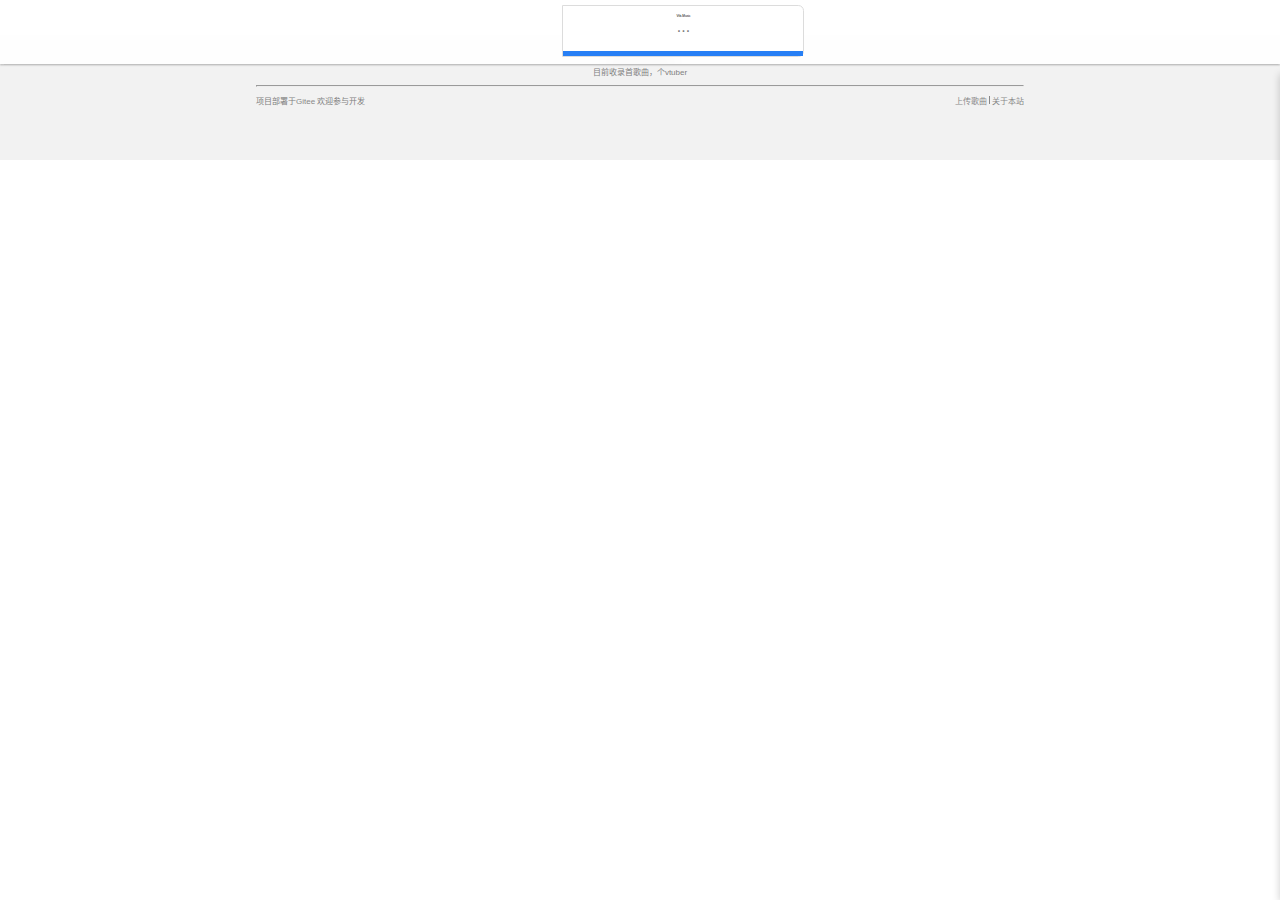
==== index.html @ 7e130b6c "fix bug" ====
<!doctype html>
<html lang="zh-cn">
	<head>
	<!-- Required meta tags -->
	<meta charset="utf-8">
	<meta name="viewport" content="width=device-width, initial-scale=1, shrink-to-fit=no">
	<meta http-equiv="cache-control" content="no-cache" />
	<meta http-equiv="Pragma" content="no-cache" />
	<meta http-equiv="expires" content="0" />
	<link rel="shortcut icon" href="favicon.ico" type="image/x-icon">
    <link rel="icon" href="favicon.ico" type="image/x-icon">
	<link rel="stylesheet" href="main.css">
	<script type="text/javascript">
		function check_mobile(){
			if('ontouchstart' in window) return true;
			else return false
		}
		if(check_mobile()){
			let href = './index-mobile.html';
			if(window.location.href.indexOf('?') != -1)
				href += substring(window.location.href.indexOf('?'));
			window.location.href = href;
		}
	</script>
    <title>Vtb-Music</title>
	</head>
	<body>
		<audio id="player">
  			<source type="audio/mpeg">
			抱歉，请升级您的浏览器
		</audio>
		<div id="nav" class="nav-player">
			<div style="width: 30%; height: 100%; display: inline-block;text-align: center;">
				<div class="nav-btns">
					<a class="nav-btn nav-btn-play-random" id="btn-nav-random"></a>
					<a class="nav-btn nav-btn-pre" id="btn-nav-pre"></a>
					<a class="nav-btn nav-btn-play" id="btn-nav-play"></a>
					<a class="nav-btn nav-btn-nxt" id="btn-nav-nxt"></a>
					<a class="nav-btn nav-btn-play-repeat" id="btn-nav-repeat"></a>
					
				</div>
			</div>
			<div style="width: 40%; height: 100%; display: inline-block; text-align: center">
				<div class="nav-music-card">
					<div class="nav-music-head">
						<div class="nav-music-card-img" id="nav-music-card-img"></div>
					</div>
					<div class="nav-music-card-body" id="nav-music-card-body">
						<div class="nav-text">
							<div class="nav-music-card-title" id="nav-music-card-title">Vtb-Music</div>
							<div class="nav-music-card-subtitle" id="nav-music-card-subtitle">...</div>
						</div>
						<div class="nav-play-bar-bg" id="nav-play-bar-bg"></div>
						<div class="nav-play-bar" id="bar-nav-play"></div>
						<span class="nav-play-time" id="nav-play-time">...</span>
					</div>
				</div>
			</div>
			<div style="height: 100%;display: inline-block;text-align: right;float: right; margin-right: 1rem">
				<div class="nav-btns">
					<a class="nav-btn nav-btn-list btn-scale" id="btn-nav-list"></a>
				</div>
			</div>
			<div>
			</div>
		</div>
		<div class="playlist" id="playlist" data-ui-on="false">
			<div class="playlist-title">
				<span>播放列表</span>
				<span class="playlist-clear" id="btn-playlist-clear">清空</span>
			</div>
			<div class="playlist-list" id="playlist-list">
			</div>
		</div>
		<div id="app-index" style="display: none;">
			<div class="block" id="app-gallery" style="margin-top: 5rem;">
				<div>
					<div class="headline">浏览</div>
					<div class="left-link" id="index-btn-show-all-songs">所有歌曲</div>
				</div>
				<div class="hr"></div>
				<div class="music-cards-list" id="index-music-cards-list">
				</div>
			</div>
			<div class="block" id="app-figures">
				<div>
					<div class="headline">人物</div>
					<div class="left-link" id="index-btn-show-all-figures">所有人物</div>
				</div>
				<div class="hr"></div>
				<div class="figures-list" id="index-figures-list">
				</div>
			</div>
			<div class="block" id="app-alums">
				<div class="headline">歌单</div>
				<div class="hr"></div>
				<div class="album-cards-list" id="index-alums-list">
					
				</div>
			</div>
		</div>
		<div id="app-bigplayer" class="app-bigplayer" style="display: none;">
			<div class="bigplayer-bg" style="background: url(./source/img/%E5%A4%8F%E8%89%B2%E7%A5%AD.jpg);">
			</div>
			<div class="bigplayer-lyric">
				<div style="position: relative;height: 100%;width: 100%">
					<div class="bigplayer-bar">
						<span class="bigplayer-btns">
							<a href="javascript:void(0);" id="bigplayer-btn-share">分享</a>
							<a href="" id="bigplayer-btn-download">下载</a>
						</span>
					</div>
					<div class="bigplayer-lyric-p" id="bigplayer-lyric-p">
					</div>
				</div>
			</div>
		</div>
		<div id="app-vocal" style="display: none;">
			<div class="vocal-body block">
				<div class="song-list-btn-back" btn-role="back">
					 <div class="btn-back"></div>
				</div>
				<div>
					<div class="vocal-img" style="background: url(./source/img/figure/夏色祭.png)" id="vocal-img"></div>
					<div class="vocal-info">
						<div class="vocal-info-text">
							<div class="vocal-name" id="vocal-name">夏色祭</div>
							<div class="vocal-name-jp" id="vocal-name-jp">夏色 まつり</div>
							<div class="vocal-links" id="vocal-links">
							</div>
							<div class="vocal-btn" id="vocal-btn-playlist-add-all" onclick="ui.song_list_add_all_songs('#app-vocal')">全部添加到列表</div>
							<div class="vocal-btn" id="vocal-btn-play-all" onclick="ui.song_list_play_all_songs('#app-vocal')">播放全部</div>
						</div>
						<div class="song-list" id="vocal-song-list">
						</div>
					</div>
				</div>
			</div>
		</div>
		<div id="app-album" style="display: none;">
			<div class="vocal-body block">
				<div class="song-list-btn-back" btn-role="back">
					 <div class="btn-back"></div>
				</div>
				<div>
					<div class="vocal-img" style="background: url(./source/img/figure/夏色祭.png)" id="album-img"></div>
					<div class="vocal-info">
						<div class="vocal-info-text">
							<div class="vocal-name" id="album-name">夏色祭</div>
							<div class="vocal-name-jp" id="album-name-jp">夏色 まつり</div>
							<div class="vocal-btn" id="album-btn-playlist-add-all" onclick="ui.song_list_add_all_songs('#app-album')">全部添加到列表</div>
							<div class="vocal-btn" id="album-btn-play-all" onclick="ui.song_list_play_all_songs('#app-album')">播放全部</div>
						</div>
						<div class="song-list" id="album-song-list">
						</div>
					</div>
				</div>
			</div>
		</div>
		<div id="app-all-songs" style="display: none">
			<div class="all-songs-body block">
				<div style="padding-bottom: 2rem;">
					<div>
						<div class="all-song-list-btn-back" btn-role="back">
							<div class="btn-back"></div>
						</div>
						<div class="all-song-list-title">所有歌曲</div>
					</div>
					<div>
						<div class="vocal-btn" id="album-btn-playlist-add-all" onclick="ui.song_list_add_all_songs('#all-songs-music-cards-list')">全部添加到列表</div>
						<div class="vocal-btn" id="album-btn-play-all" onclick="ui.song_list_play_all_songs('#all-songs-music-cards-list')">播放全部</div>
					</div>
				</div>
				<div class="song-list" id="all-songs-music-cards-list">
					
				</div>
			</div>
		</div>
		<div id="app-all-figures" style="display: none">
			<div class="all-songs-body block">
				<div style="margin-bottom: 1rem;">
					<div class="all-song-list-btn-back" btn-role="back">
						<div class="btn-back"></div>
					</div>
					<div class="all-song-list-title">所有人物</div>
				</div>
				<div id="all-figures-body">
				</div>
			</div>
		</div>
		<footer id="footer" class="footer">
			<div>
				<div>
				</div>
			</div>
			<div class="footer-block">
				<div style="padding-top: 1rem;">Vtb-Music</div>
				<div style="font-size: 0.5rem;">目前收录<span id="footer-song-cnt"></span>首歌曲，<span id="footer-figure-cnt"></span>个vtuber</div>
				<hr>
				<div class="footer-text-block">
					<span>项目部署于<a href="https://gitee.com/santiego/vtb-music" target="_blank">Gitee</a> 欢迎参与开发 </span>
					<span style="float: right">
						<a href="https://gitee.com/santiego/vtb-music/tree/master#%E4%B8%8A%E4%BC%A0%E6%AD%8C%E6%9B%B2" target="_blank">上传歌曲</a>
						<span class="divider"></span>
						<a href="https://gitee.com/santiego/vtb-music/tree/master#vtb-music" target="_blank">关于本站</a>
					</span>
				</div>
			</div>
		</footer>
    <script src="https://cdn.staticfile.org/jquery/1.10.2/jquery.min.js"></script>
	
	<script src="data.js"></script>	
	<script src="app.js"></script>
	<script src="ui.js"></script>
	
	<!-- Data -->
	<script src="./source/data/songs.js"></script>
	<script src="./source/data/figures.js"></script>
	<script src="./source/data/albums.js"></script>
		
	<!-- Plug -->
	<script src="./plug/js-cookie.js"></script>
	<script src="./plug/clipboard.min.js"></script>
	
	</body>
</html>
---- main.css ----
.nav-player{
	height: 4rem;
	width: 100%;
	position: fixed;
	z-index: 3;
	top: 0;
	background-color: rgba(256,256,2561,0.9);
	-webkit-backdrop-filter: blur(0.5rem);
	backdrop-filter: blur(0.5rem);
	/*border-bottom: 0.1rem gainsboro solid;*/
	box-shadow: 0rem 0.1rem 0.1rem 0rem rgba(0,0,0,0.2);
}
.nav-btn{
	width: 1.5rem;
	height: 1.5rem;
	margin: 1rem 0.5rem;
	display: inline-block;
	background-size: cover!important;
}
.nav-btn:hover{
	transform: scale(1.1,1.1);
	transition: all 0.3s ease-out;
}
.nav-btn-pause{
	background: url(./source/icon/icon-pause-nav.png)
}
.nav-btn-pause:hover{
	background: url(./source/icon/icon-pause-nav-hover.png)
}
.nav-btn-play{
	background: url(./source/icon/icon-play-nav.png);
}
.nav-btn-play:hover{
	background: url(./source/icon/icon-play-nav-hover.png);
}
.nav-btn-nxt{
	background: url(./source/icon/icon-nxt-nav.png)
}
.nav-btn-pre{
	background: url(./source/icon/icon-pre-nav.png)
}
.nav-btn-play-repeat{
	background: url(./source/icon/icon-play-repeat.png)
}
.nav-btn-play-repeat-on{
	background: url(./source/icon/icon-play-repeat-on.png)
}
.nav-btn-play-random{
	background: url(./source/icon/icon-play-random.png)
}
.nav-btn-play-random-on{
	background: url(./source/icon/icon-play-random-on.png)
}
.nav-music-card{
	display: inline-block;
}
.nav-btns{
	display: inline-block;
	margin-left: 1rem;
}
.nav-btn-list{
	background: url(./source/icon/icon-list-nav.png);
}
.nav-music-head{
	display: inline-block;
	position: relative;
}
.nav-music-card-img{
	display: inline-block;
	width: 5.1rem;
	height: 3.2rem;
	border-radius: 0.35rem;
	border-bottom-right-radius: 0rem;
	border-top-right-radius: 0rem;
	border: none;
	background-size: cover!important;
}
.nav-music-card-img:hover{
	opacity: 0.7;
	transition: all 0.1s ease-out;
}
.nav-music-card-body{
	display: inline-block;
	vertical-align: top;
	margin-left: -0.5rem;
	width: 15rem;
	height: 2.65rem;
	background: white;
	border-radius: 0.35rem;
	border-bottom-left-radius: 0rem;
	border-top-left-radius: 0rem;
	padding-top: 0.5rem;
	border: 0.05rem gainsboro solid;
	text-align: center;
	position: relative;
}
.nav-music-card-title{
	font-size: 0.2rem;
	cursor: default;
}
.nav-music-card-title:hover{
    color: rgb(15,127,254);
}
.nav-music-card-subtitle a{
	font-size: 0.1rem;
	color: gray;
	cursor: default;
	margin-left: 0.2rem;
	text-decoration: none;
}
.nav-music-card-subtitle a:hover{
	color: rgb(15,127,254);
}
.nav-music-card-subtitle{
	color: gray;
	text-overflow: ellipsis;
	overflow: hidden;
	white-space: nowrap;
	padding-left: 1.5rem;
	padding-right: 1.5rem;
}
.nav-play-bar{
	display: block;
	height: 0.3rem;
	width: 100%;
	position: absolute;
	top: 90%;
	background-color: rgb(39,127,245);
	transition: all 0.2s ease-out;
}
.nav-play-bar-bg{
	display: block;
	height: 0.2rem;
	width: 100%;
	background-color: gainsboro;
	position: absolute;
	top:93%;
	transition: all 0.2s ease-out;
}
.nav-play-time{
	display: none;
	font-size: 0.1rem;
	color: gray;
	position: absolute;
	left: 88%;
	top: 62%;
	cursor: default;
}
.nav-music-card-body:hover .nav-play-time{
	display: block;
}
.playlist{
	position: fixed;
	height: 92%;
	width: 25%;
	top: 8%;
	left: 100%;
	overflow-y: auto;
	z-index: 3;
	/*background: white;*/
	background-color: rgba(256,256,256,0.9);
    -webkit-backdrop-filter: blur(0.5rem);
    backdrop-filter: blur(0.5rem);
	box-shadow: 0rem 0.1rem 0.5rem 0rem rgba(0,0,0,0.2);
	transition: left 0.2s ease-out;
}
.playlist-title{
	margin: 1rem;
}
.playlist-list{
	margin-left: 0.5rem;
	margin-right: 0.5rem;
}
.playlist-song{
	margin-bottom: 0.5rem;
	padding: 0.5rem;
	border-bottom: 0.05rem gainsboro solid;
}
.playlist-song:hover{
	transform: scale(1.025,1.025);
	transition: all 0.1s ease-out;
}
.playlist-song:hover .playlist-btn-remove{
	display: inline-block;
}
.playlist-song-name{
	display: inline-block;
	font-size: 0.8rem;
	text-overflow: ellipsis;
	overflow: hidden;
	white-space: nowrap;
	cursor: default;
}
.playlist-song-name:hover{
	color: rgb(15,127,254);
}
.playlist-song a{
	vertical-align: top;
	display: inline-block;
	font-size: 0.8rem;
	color: gray;
	cursor: default;
	text-decoration: none;
	margin-right: 0.5rem;
}
.playlist-song a:hover{
	color: rgb(15,127,254);
}
.btn-playlist{
	height: 1rem;
	width: 1rem;
	margin-left: 0.5rem;
	display: inline-block;
	background-size: cover!important;
}
.btn-playlist:hover{
	transform: scale(1.1,1.1);
	transition: all 0.3s ease-out;
}
.playlist-btn-remove{
	display: none;
	float: right;
	font-size: 0.5rem;
	color: gray;
	cursor: default;
}
.playlist-btn-remove:hover{
	color: rgb(15,127,254);
}
.playlist-clear{
	float: right;
	font-size: 0.8rem;
	color: gray;
	cursor: default;
}
.playlist-clear:hover{
	color: orangered;
}
.app-bigplayer{
	z-index: 1;
	display: block;
	margin-top: 4rem;
	width: 100%;
	height: 45rem;
	position: relative;
}
.bigplayer-bg{
	background-size: cover!important;
	background: white;
	width: 100%;
	height: 100%;
	filter: blur(1rem);
	transition: all 0.5s ease-out;
}
.bigplayer-lyric{
	text-align: center;
	position: absolute;
	color: white;
	top: 10%;
	left: 10%;
	height: 80%;
	width: 80%;
	background-color: rgba(0,0,0,0.2);
	-webkit-backdrop-filter: blur(0.5rem);
	backdrop-filter: blur(0.5rem);
	box-shadow: 0rem 0.5rem 0.5rem 0rem rgba(0,0,0,0.2);
}
.bigplayer-lyric-p{
	position: absolute;
	overflow: auto;
	top:5%;
	width: 100%;
	height: 95%;
}
.bigplayer-lyric-p p{
	height: 100%;
	word-wrap: break-word;
	white-space: pre-wrap;
	white-space: -moz-pre-wrap;
	line-height: 2rem;
}
.lyric-text-on{
	color: #c9e7ff;
	font-weight: bold;
}
.btn-close{
	background: url("./source/icon/icon-close.png");
	background-size: cover;
}
.bigplayer-btn-close{
	width: 1.2rem;
	height: 1.2rem;
	display: inline-block;
	vertical-align: top;
	margin-right: 0.5rem;
}
.bigplayer-bar{
	z-index: 1;
	position: absolute;
	top: 1%;
	right: 1%;
	width: 100%;
	height: 5%;
	display: block;
}
.bigplayer-bar a{
	text-decoration: none;
	color: white;
	font-size: 0.9rem;
	cursor: default;
}
.bigplayer-bar a:hover{
	color: rgb(15,127,254);
}
.bigplayer-bar:hover .bigplayer-btns{
	display: inline-block;
}
.bigplayer-btns{
	display: none;
	float: right;
}
.btn-sm{
	width: 2rem;
	height: 2rem;
	position: absolute;
	border: none;
	background-size: cover!important;
	display: none;
}
.btn-sm:hover{
	transform: scale(1.1,1.1);
	transition: all 0.2s ease-out;
}
.btn-sm-pause{
	top: 75%;
	left: 0.5rem;
	background: url(./source/icon/icon-pause.png);
}
.btn-sm-pause:hover{
	background: url(./source/icon/icon-pause-hover.png);
}
.btn-sm-play{
	top: 75%;
	left: 0.5rem;
	background: url(./source/icon/icon-play.png);
}
.btn-sm-play:hover{
	background: url(./source/icon/icon-play-hover.png);
}
.btn-sm-add{
	top: 75%;
	left: 70%;
	background: url(./source/icon/icon-add.png);
}
.btn-sm-add:hover{
	background: url(./source/icon/icon-add-hover.png);
}
.btn-sm-more{
	top: 75%;
	left: 85%;
	background: url(./source/icon/icon-more.png);
}
.btn-sm-more:hover{
	background: url(./source/icon/icon-more-hover.png);
}

#app-index{
	padding-left: 6rem;
	padding-right: 6rem;
}

.music-cards-list{
	overflow: hidden;
	height: 29rem;
}
.music-card{
	margin: 10px;
	display: inline-block;
}
.music-card-title{
	font-size: 1rem;
	cursor: default;
	color: black;
	text-decoration: none;
	margin-right: 0.5rem;
}
.music-card-title:hover{
	color: rgb(15,127,254);
}
.music-card-subtitle{
	font-size: 0.5rem;
	color: gray;
}
.music-card-body{
	margin-top: 0.5rem;
	position: relative;
}
.music-card-body:hover .btn-sm{
	display: inline-block;
}
.music-card-img{
	width: 16rem;
	height: 10rem;
	border-radius: 0.25rem;
	border: none;
	background-size: cover!important;
	box-shadow: 0rem 0.5rem 1rem 0rem rgba(0,0,0,0.2);
}
.music-card-body span.cover{
	width: 100%;
	height: 0%;
	position: absolute;
	background: gray;
	opacity: 0.3;
	top:0%;
	border-radius: 0.25rem;
	
}
.music-card-body:hover span.cover{
	height: 100%;
}

.album-cards-list{
	overflow:auto;
	height: 15rem;
}
.album-card{
	margin: 10px;
	display: inline-block;
}
.album-card-title{
	font-size: 1rem;
}
.album-card-subtitle{
	font-size: 0.5rem;
	color: gray;
}
.album-card-body{
	margin-top: 0.5rem;
	position: relative;
}
.album-card-body:hover .btn-sm{
	display: inline-block;
}
.album-card-img{
	width: 16rem;
	height: 10rem;
	border-radius: 0.25rem;
	border: none;
	background-size: cover!important;
	box-shadow: 0rem 0.5rem 1rem 0rem rgba(0,0,0,0.2);
}
.album-card-body span.cover{
	width: 100%;
	height: 0%;
	position: absolute;
	background: gray;
	opacity: 0.3;
	top:0%;
	border-radius: 0.25rem;
	
}
.album-card-body:hover span.cover{
	height: 100%;
}

.figures-list{
	height: 11rem;
	overflow-x: auto;
	white-space: nowrap;
}
.figure-card{
	margin-top: 1.2rem;
	margin-left: 0.5rem;
	margin-right: 0.5rem;
	margin-bottom: 0.5rem;
	display: inline-block;
	text-align: center;
}
.figure-img{
	width: 8rem;
	height: 8rem;
	border-radius: 100%;
	border: none;
	background-size: cover!important;
	box-shadow: 0rem 0.2rem 0.3rem 0rem rgba(0,0,0,0.2);
}
.figure-img:hover{
	transform: scale(1.1,1.1);
	transition: all 0.2s ease-out;
}
.figure-text{
	display: inline-block;
	vertical-align: top;
	margin-left: 1rem;
}
.figure-name{
	margin-top: 60%;
	font-weight: bold;
}
.figure-jpname{
	font-size: 0.8em;
	color: gray;
}
.vocal-body{
	height: 100%;
	padding: 6rem;
}
.vocal-img{
	display: inline-block;
	height: 15rem;
	width:15rem;
	background-size: cover!important;
	border-radius: 0.35rem;
	box-shadow: 0rem 0.5rem 0.5rem 0rem rgba(0,0,0,0.2);
	margin-bottom: 3rem;
}
.vocal-links{
	margin-top: 0.5rem;
}
.vocal-links a{
	font-size: 0.8rem;
    color: gray;
    cursor: default;
    margin-right: 0.2rem;
    text-decoration: none;
}
.vocal-links a:hover{
	color: rgb(15,127,254);
}
.vocal-info{
	width: 70%;
	display: inline-block;
	vertical-align: top;
	margin-left: 1.5rem;
}
.vocal-info-text{
	padding-bottom: 2rem;
}
.vocal-name{
	font-size: 1.5rem;
	font-weight: bold;
}
.vocal-name-jp{
	font-size: 0.8rem;
	color: gray;
}
.song-list{
	height: 100%;
}
.playlist-song-time{
	float: right;
	vertical-align: top;
	display: inline-block;
	font-size: 0.8rem;
	color: gray;
	cursor: default;
}
.playlist-btn-primary{
	float: right;
	font-size: 0.5rem;
	color: gray;
	cursor: default;
	padding-right: 1rem;
	display: none!important;
}
.playlist-btn-primary:hover{
	color: rgb(15,127,254);
}
.playlist-song:hover .playlist-btn-primary{
	display: inline-block!important;
}
.song-list-btn-back{
	box-shadow: 0rem 0.2rem 0.3rem 0rem rgba(0,0,0,0.2);
	border-radius: 0.35em;
	width: 1rem;
	height: 1rem;
	padding: 0.5rem;
	margin-bottom: 1rem;
}
.song-list-btn-back:hover{
	transform: scale(1.1,1.1);
	transition: all 0.2s ease-out;
}
.btn-back{
	width: 1rem;
	height: 1rem;
	background: url(./source/icon/icon-left-back.png);
	background-size: cover!important;
}
.vocal-btn{
	float: right;
	font-size: 0.8rem;
	color: gray;
	margin-left: 1rem;
	cursor: default;
}
.vocal-btn:hover{
	color: rgb(15,127,254);
}
.all-songs-body{
	height: 100%;
	padding-top: 4rem;
	padding-left: 6rem;
	padding-right: 6rem;
}
.all-songs-list{
	overflow: auto;
	height: 100%;
	padding-bottom: 1rem;
}

.left-link{
	font-size: 0.8em;
	display: inline-block;
	margin-top: 1rem;
	color: rgb(15,127,254);
	cursor: default;
}
#all-songs-music-cards-list{
	padding-left: 6rem;
	padding-right: 6rem;
}
.all-song-list-btn-back{
	display: inline-block;
	box-shadow: 0rem 0.2rem 0.3rem 0rem rgba(0,0,0,0.2);
	border-radius: 0.35em;
	width: 1rem;
	height: 1rem;
	padding: 0.5rem;
}
.all-song-list-btn-back:hover{
	transform: scale(1.1,1.1);
	transition: all 0.2s ease-out;
}
.all-song-list-title{
	display: inline-block;
	vertical-align: top;
	margin-left: 0.2rem;
	font-size: 1.4rem;
	font-weight: bold;
}
.headline{
	padding-left: 0.25rem;
	margin-bottom: 0px!important;
	font-size: 1.7rem;
	font-weight: bold;
	display: inline-block;
}
.hr{
	display: block;
	margin-left: 0.5rem;
	border: none;
	margin-top: 0.4rem;
	padding: 0.03rem;
	background-color: gainsboro;
	width: 90%;
}
body{
	margin: 0rem;
}
.block{
	margin: 1rem 0.6rem;
}
.dropdown-content {
	display: none;
	position: absolute;
	background-color: rgba(248,248,255,0.9);
	width: 5rem;
	left: -4rem;
	top: -2rem;
	box-shadow: 0px 0.1rem 0.2rem 0px rgba(0,0,0,0.2);
	padding-top: 0.5rem;
	padding-bottom: 0.5rem;
	border-radius: 0.25rem;
}
.dropdown-content a{
	font-size: 0.5rem;
	display: block;
	text-decoration: none;
	padding: 0.2rem 0.5rem;
	color: black;
}
.dropdown-content a:hover{
	color: white;
	background-color: rgb(15,127,254);
}
.dropdown-content hr{
	border: none;
	height: 0.1rem;
	width: 100%;
	background-color: gainsboro;
	margin: 0.1rem 0rem;
}
.ml-1{
	margin-left: 1rem;
}
.footer{
	height: 8rem;
	width: 100%;
	background-color: #f2f2f2;
}
.footer-block{
	color: gray;
	font-size: 1rem;
	text-align: center;
	margin-top: 2rem;
	padding-left: 20%;
	padding-right: 20%;
}
.footer-text-block{
	text-align: left;
	font-size: 0.5rem;
}
.footer a{
	color: #888;
	text-decoration: none;
}
.footer a:hover{
	color: #555;
	text-decoration: none;
	border-bottom: 1px solid #555;
}
.divider{
	display: inline-block;
	background-color: #888;
	width: 1px;
	height: 0.5rem;
}
body{
	font-family: SF Pro Text,SF Pro Icons,Helvetica Neue,Helvetica,Arial,sans-serif;
	overflow-x: hidden;
}
span{
	cursor: default;
}
#index-music-cards-list::-webkit-scrollbar{
	color: transparent;
}
.bigplayer-lyric-p::-webkit-scrollbar{
	color: transparent;
}
/*div ::-webkit-scrollbar{
	color: transparent;
}*/
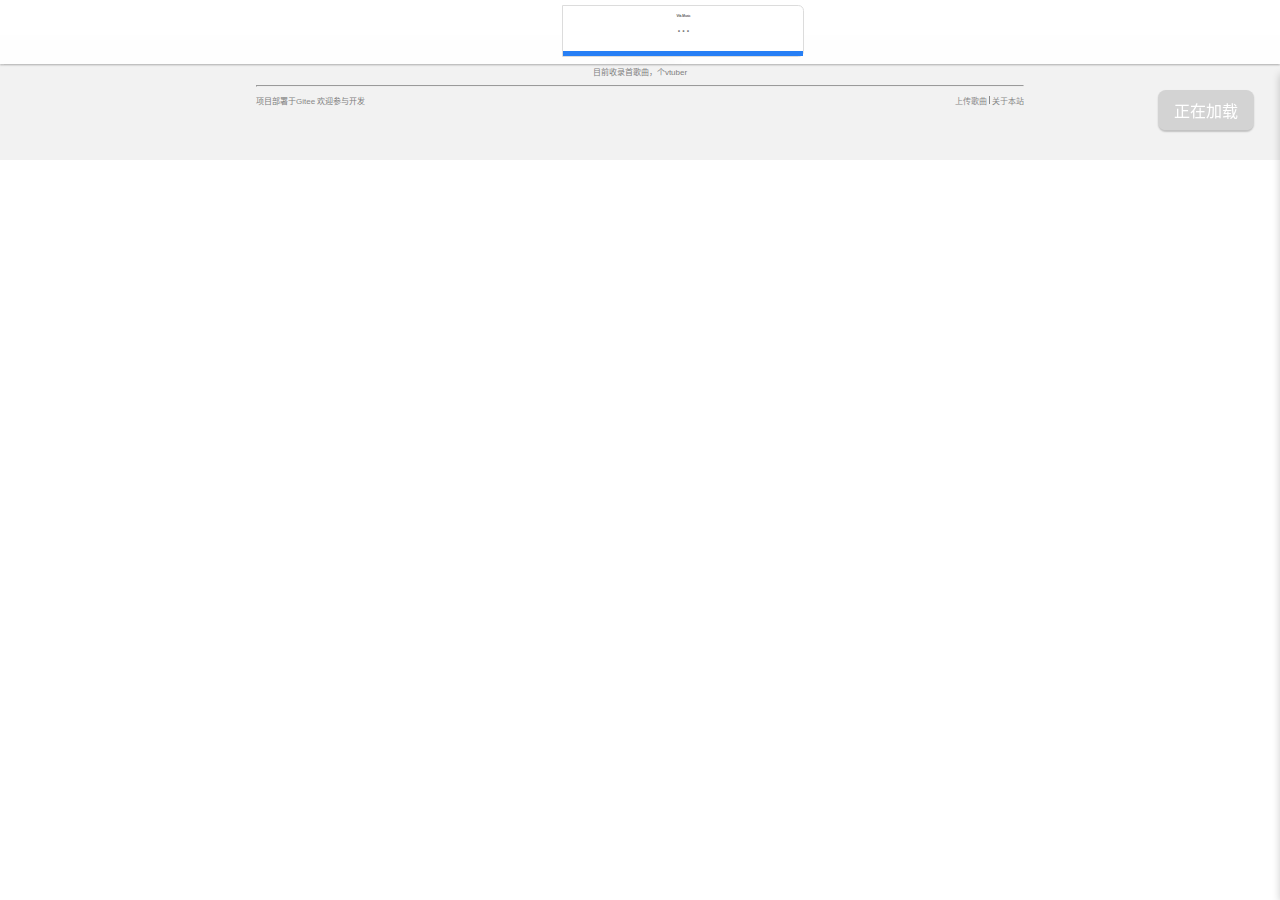
==== commit 1f679e26: "improve ui" ====
--- a/index.html
+++ b/index.html
@@ -16,10 +16,10 @@
 			else return false
 		}
 		if(check_mobile()){
-			let href = './index-mobile.html';
+			let tmp = './index-mobile.html';
 			if(window.location.href.indexOf('?') != -1)
-				href += substring(window.location.href.indexOf('?'));
-			window.location.href = href;
+				tmp += window.location.href.substring(window.location.href.indexOf('?'));
+			window.location.href = tmp;
 		}
 	</script>
     <title>Vtb-Music</title>
@@ -29,6 +29,9 @@
   			<source type="audio/mpeg">
 			抱歉，请升级您的浏览器
 		</audio>
+		<div id="info" class="info">
+			<span id="info-text">正在加载</span>
+		</div>
 		<div id="nav" class="nav-player">
 			<div style="width: 30%; height: 100%; display: inline-block;text-align: center;">
 				<div class="nav-btns">
@@ -200,7 +203,7 @@
 				<div class="footer-text-block">
 					<span>项目部署于<a href="https://gitee.com/santiego/vtb-music" target="_blank">Gitee</a> 欢迎参与开发 </span>
 					<span style="float: right">
-						<a href="https://gitee.com/santiego/vtb-music/tree/master#%E4%B8%8A%E4%BC%A0%E6%AD%8C%E6%9B%B2" target="_blank">上传歌曲</a>
+						<a href="https://gitee.com/santiego/vtb-music/wikis/%E5%A6%82%E4%BD%95%E4%B8%8A%E4%BC%A0%E6%AD%8C%E6%9B%B2" target="_blank">上传歌曲</a>
 						<span class="divider"></span>
 						<a href="https://gitee.com/santiego/vtb-music/tree/master#vtb-music" target="_blank">关于本站</a>
 					</span>
--- a/main.css
+++ b/main.css
@@ -1,3 +1,17 @@
+.info{
+	position: fixed;
+    z-index: 4;
+    top: 10%;
+   	right:2%;
+    padding: 0.5rem 1rem;
+    color: rgb(255, 255, 255);
+    border-radius: 0.5rem;
+    font-size: 1rem;
+    background-color: rgba(158, 158, 158, 0.37);
+    box-shadow: 0rem 0.1rem 0.1rem 0rem rgba(0,0,0,0.2);
+	-webkit-backdrop-filter: blur(0.5rem);
+	backdrop-filter: blur(0.5rem);
+}
 .nav-player{
 	height: 4rem;
 	width: 100%;
@@ -260,7 +274,7 @@
 	left: 10%;
 	height: 80%;
 	width: 80%;
-	background-color: rgba(0,0,0,0.2);
+	background-color: rgba(0,0,0,0.3);
 	-webkit-backdrop-filter: blur(0.5rem);
 	backdrop-filter: blur(0.5rem);
 	box-shadow: 0rem 0.5rem 0.5rem 0rem rgba(0,0,0,0.2);
@@ -634,7 +648,7 @@
 	transition: all 0.2s ease-out;
 }
 .all-song-list-title{
-	display: inline-block;
+	margin-top: 0.5rem;
 	vertical-align: top;
 	margin-left: 0.2rem;
 	font-size: 1.4rem;
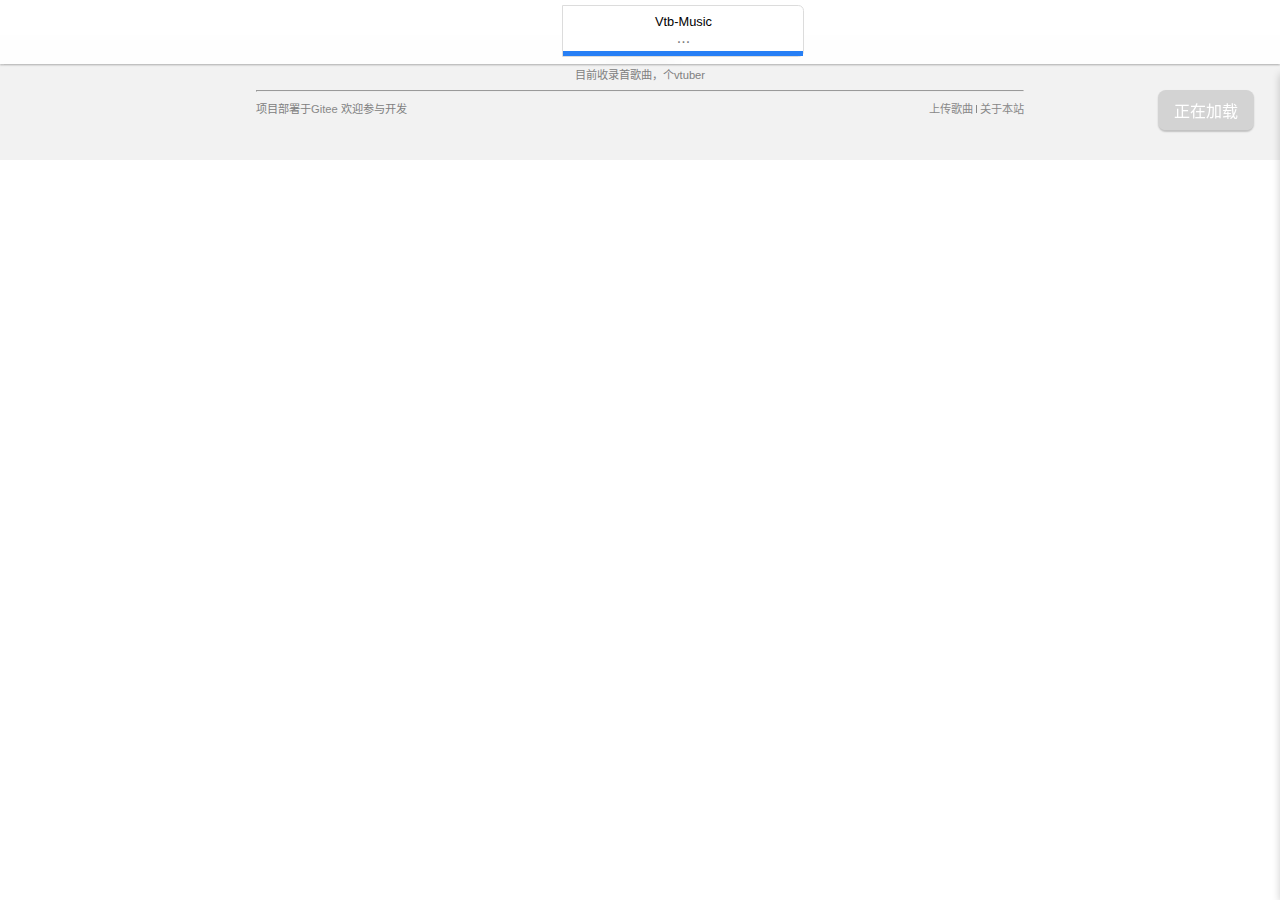
==== commit 2c51c901: "improve ui" ====
--- a/index.html
+++ b/index.html
@@ -25,7 +25,7 @@
     <title>Vtb-Music</title>
 	</head>
 	<body>
-		<audio id="player">
+		<audio id="player" preload="auto">
   			<source type="audio/mpeg">
 			抱歉，请升级您的浏览器
 		</audio>
@@ -198,7 +198,7 @@
 			</div>
 			<div class="footer-block">
 				<div style="padding-top: 1rem;">Vtb-Music</div>
-				<div style="font-size: 0.5rem;">目前收录<span id="footer-song-cnt"></span>首歌曲，<span id="footer-figure-cnt"></span>个vtuber</div>
+				<div style="font-size: 0.7rem;">目前收录<span id="footer-song-cnt"></span>首歌曲，<span id="footer-figure-cnt"></span>个vtuber</div>
 				<hr>
 				<div class="footer-text-block">
 					<span>项目部署于<a href="https://gitee.com/santiego/vtb-music" target="_blank">Gitee</a> 欢迎参与开发 </span>
--- a/main.css
+++ b/main.css
@@ -109,14 +109,14 @@
 	position: relative;
 }
 .nav-music-card-title{
-	font-size: 0.2rem;
+	font-size: 0.8rem;
 	cursor: default;
 }
 .nav-music-card-title:hover{
     color: rgb(15,127,254);
 }
 .nav-music-card-subtitle a{
-	font-size: 0.1rem;
+	font-size: 0.7rem;
 	color: gray;
 	cursor: default;
 	margin-left: 0.2rem;
@@ -234,7 +234,7 @@
 .playlist-btn-remove{
 	display: none;
 	float: right;
-	font-size: 0.5rem;
+	font-size: 0.7rem;
 	color: gray;
 	cursor: default;
 }
@@ -402,7 +402,7 @@
 	color: rgb(15,127,254);
 }
 .music-card-subtitle{
-	font-size: 0.5rem;
+	font-size: 0.7rem;
 	color: gray;
 }
 .music-card-body{
@@ -446,7 +446,7 @@
 	font-size: 1rem;
 }
 .album-card-subtitle{
-	font-size: 0.5rem;
+	font-size: 0.7rem;
 	color: gray;
 }
 .album-card-body{
@@ -490,6 +490,7 @@
 	margin-bottom: 0.5rem;
 	display: inline-block;
 	text-align: center;
+	width: 10rem;
 }
 .figure-img{
 	width: 8rem;
@@ -509,7 +510,7 @@
 	margin-left: 1rem;
 }
 .figure-name{
-	margin-top: 60%;
+	margin-top: 0.5rem;
 	font-weight: bold;
 }
 .figure-jpname{
@@ -572,7 +573,7 @@
 }
 .playlist-btn-primary{
 	float: right;
-	font-size: 0.5rem;
+	font-size: 0.7rem;
 	color: gray;
 	cursor: default;
 	padding-right: 1rem;
@@ -724,7 +725,7 @@
 }
 .footer-text-block{
 	text-align: left;
-	font-size: 0.5rem;
+	font-size: 0.7rem;
 }
 .footer a{
 	color: #888;
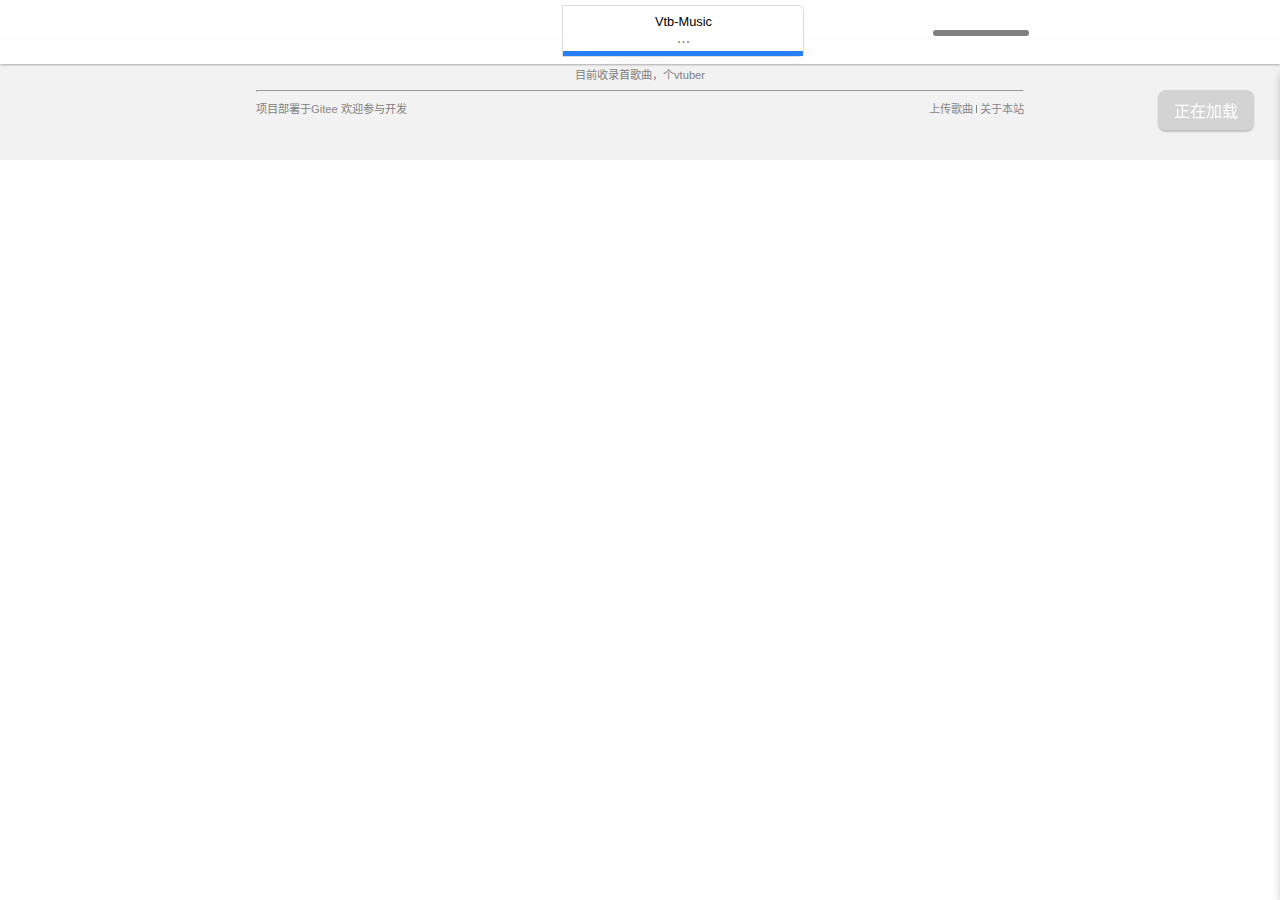
==== commit 593b67d2: "音量控制" ====
--- a/index.html
+++ b/index.html
@@ -59,12 +59,17 @@
 					</div>
 				</div>
 			</div>
+			<div class="nav-volume-control" style="width: 12rem;height: 100%;display: inline-block;vertical-align:middle">
+				<div class="nav-vol-control-icon"></div>
+    			<div class="nav-vol-control-body">
+					<div class="nav-vol-control-bg" id="nav-vol-control-bg"></div>
+					<div class="nav-vol-control-now" id="nav-vol-control-now"></div>
+				</div>
+            </div>
 			<div style="height: 100%;display: inline-block;text-align: right;float: right; margin-right: 1rem">
 				<div class="nav-btns">
 					<a class="nav-btn nav-btn-list btn-scale" id="btn-nav-list"></a>
 				</div>
-			</div>
-			<div>
 			</div>
 		</div>
 		<div class="playlist" id="playlist" data-ui-on="false">
@@ -169,7 +174,8 @@
 						</div>
 						<div class="all-song-list-title">所有歌曲</div>
 					</div>
-					<div>
+					<div style="margin-top: 1rem;">
+						<input id="search-input" type="text" class="input" placeholder="搜索 （歌名/歌手）" />
 						<div class="vocal-btn" id="album-btn-playlist-add-all" onclick="ui.song_list_add_all_songs('#all-songs-music-cards-list')">全部添加到列表</div>
 						<div class="vocal-btn" id="album-btn-play-all" onclick="ui.song_list_play_all_songs('#all-songs-music-cards-list')">播放全部</div>
 					</div>
--- a/main.css
+++ b/main.css
@@ -391,6 +391,12 @@
 	margin: 10px;
 	display: inline-block;
 }
+.music-card-vocal{
+	overflow: hidden;
+    width: 16rem;
+    white-space: nowrap;
+    text-overflow: ellipsis;
+}
 .music-card-title{
 	font-size: 1rem;
 	cursor: default;
@@ -633,8 +639,6 @@
 	cursor: default;
 }
 #all-songs-music-cards-list{
-	padding-left: 6rem;
-	padding-right: 6rem;
 }
 .all-song-list-btn-back{
 	display: inline-block;
@@ -755,6 +759,48 @@
 .bigplayer-lyric-p::-webkit-scrollbar{
 	color: transparent;
 }
+
+.input{
+	border: none;
+    background: gainsboro;
+    padding: 0.2rem 0.6rem;
+    border-radius: 0.2rem;
+	outline: none;
+}
+.input-figure{
+	margin-top: 0.5rem;
+}
+.nav-vol-control-icon{
+	display: inline-block;
+	background: url(./source/icon/icon-sound.png);
+	background-size: cover;
+	height: 1.5rem;
+	width: 1.5rem;
+}
+.nav-vol-control-bg{
+	display: inline-block;
+	position: absolute;
+	width: 100%;
+	background-color: gainsboro;
+	border-radius: 0.5rem;
+	height: 0.4rem;
+	top: 0;
+}
+.nav-vol-control-now{
+	display: inline-block;
+	position: absolute;
+	width: 100%;
+	background-color: gray;
+	border-radius: 0.5rem;
+	height: 0.4rem;
+	top: 0;
+}
+.nav-vol-control-body{
+	position: relative;
+	display: inline-block;
+	vertical-align: text-top;
+	width: 6rem;
+}
 /*div ::-webkit-scrollbar{
 	color: transparent;
 }*/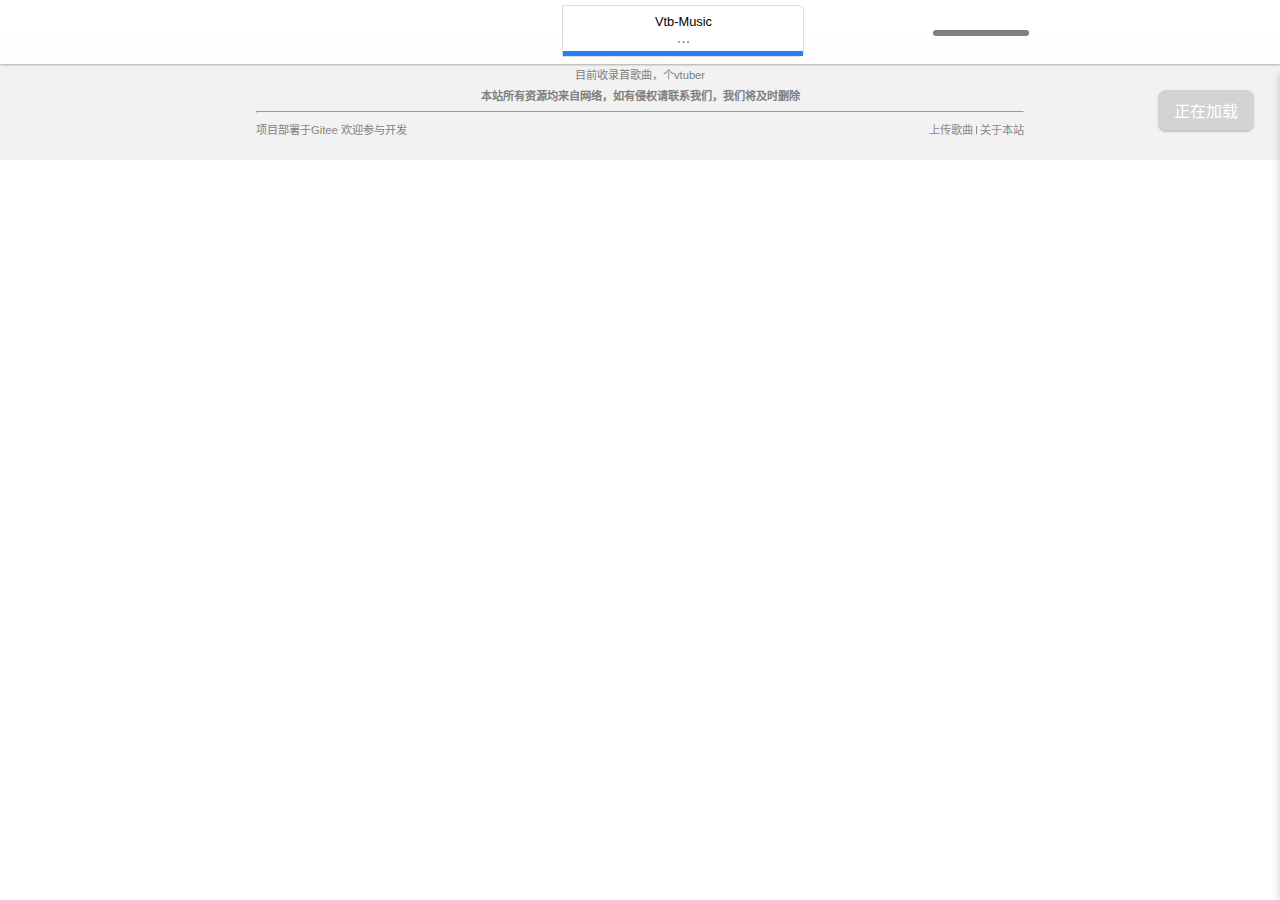
==== commit 88c3e0f2: "网站页脚添加侵权删除声明" ====
--- a/index.html
+++ b/index.html
@@ -205,6 +205,7 @@
 			<div class="footer-block">
 				<div style="padding-top: 1rem;">Vtb-Music</div>
 				<div style="font-size: 0.7rem;">目前收录<span id="footer-song-cnt"></span>首歌曲，<span id="footer-figure-cnt"></span>个vtuber</div>
+				<div style="font-size: 0.7rem; margin-top: 0.3rem; font-weight: bold;">本站所有资源均来自网络，如有侵权请联系我们，我们将及时删除</div>
 				<hr>
 				<div class="footer-text-block">
 					<span>项目部署于<a href="https://gitee.com/santiego/vtb-music" target="_blank">Gitee</a> 欢迎参与开发 </span>
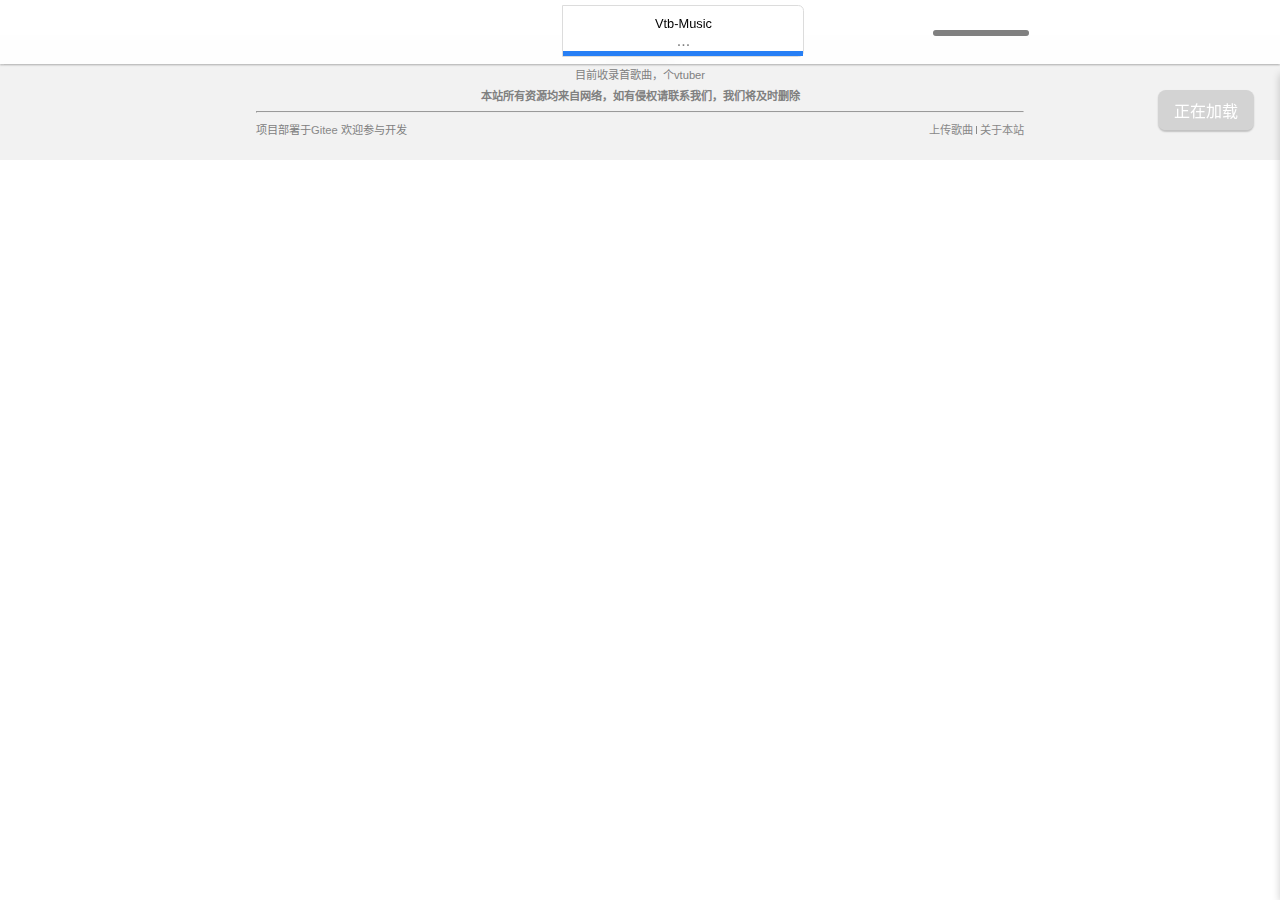
==== commit 384fbda2: "merge dev" ====
--- a/index.html
+++ b/index.html
@@ -49,8 +49,12 @@
 						<div class="nav-music-card-img" id="nav-music-card-img"></div>
 					</div>
 					<div class="nav-music-card-body" id="nav-music-card-body">
-						<div class="nav-text">
-							<div class="nav-music-card-title" id="nav-music-card-title">Vtb-Music</div>
+						<div id="nav-text" class="nav-text">
+							<div id="scoller-body">
+								<div id="nav-music-card-scoller" class="nav-music-card-scoller">
+									<div class="nav-music-card-title" id="nav-music-card-title">Vtb-Music</div>
+								</div>
+							</div>
 							<div class="nav-music-card-subtitle" id="nav-music-card-subtitle">...</div>
 						</div>
 						<div class="nav-play-bar-bg" id="nav-play-bar-bg"></div>
@@ -125,8 +129,11 @@
 		</div>
 		<div id="app-vocal" style="display: none;">
 			<div class="vocal-body block">
-				<div class="song-list-btn-back" btn-role="back">
-					 <div class="btn-back"></div>
+				<div class="all-song-list-btn-back" btn-role="back">
+					<div class="btn-back"></div>
+				</div>
+				<div class="all-song-list-btn-back" btn-role="back-home">
+					<div class="btn-back-home"></div>
 				</div>
 				<div>
 					<div class="vocal-img" style="background: url(./source/img/figure/夏色祭.png)" id="vocal-img"></div>
@@ -147,8 +154,11 @@
 		</div>
 		<div id="app-album" style="display: none;">
 			<div class="vocal-body block">
-				<div class="song-list-btn-back" btn-role="back">
-					 <div class="btn-back"></div>
+				<div class="all-song-list-btn-back" btn-role="back">
+					<div class="btn-back"></div>
+				</div>
+				<div class="all-song-list-btn-back" btn-role="back-home">
+					<div class="btn-back-home"></div>
 				</div>
 				<div>
 					<div class="vocal-img" style="background: url(./source/img/figure/夏色祭.png)" id="album-img"></div>
@@ -172,6 +182,9 @@
 						<div class="all-song-list-btn-back" btn-role="back">
 							<div class="btn-back"></div>
 						</div>
+						<div class="all-song-list-btn-back" btn-role="back-home">
+							<div class="btn-back-home"></div>
+						</div>
 						<div class="all-song-list-title">所有歌曲</div>
 					</div>
 					<div style="margin-top: 1rem;">
@@ -189,7 +202,10 @@
 			<div class="all-songs-body block">
 				<div style="margin-bottom: 1rem;">
 					<div class="all-song-list-btn-back" btn-role="back">
-						<div class="btn-back"></div>
+							<div class="btn-back"></div>
+					</div>
+					<div class="all-song-list-btn-back" btn-role="back-home">
+						<div class="btn-back-home"></div>
 					</div>
 					<div class="all-song-list-title">所有人物</div>
 				</div>
@@ -224,7 +240,7 @@
 	<script src="ui.js"></script>
 	
 	<!-- Data -->
-	<script src="./source/data/songs.js"></script>
+	<script src="./template.js"></script>
 	<script src="./source/data/figures.js"></script>
 	<script src="./source/data/albums.js"></script>
 		
--- a/main.css
+++ b/main.css
@@ -108,9 +108,17 @@
 	text-align: center;
 	position: relative;
 }
+#scoller-body {
+	overflow: hidden;
+}
+.nav-music-card-scoller {
+	overflow: hidden;
+}
 .nav-music-card-title{
 	font-size: 0.8rem;
 	cursor: default;
+	display: inline-block;
+	white-space: nowrap;
 }
 .nav-music-card-title:hover{
     color: rgb(15,127,254);
@@ -326,11 +334,8 @@
 .bigplayer-bar a:hover{
 	color: rgb(15,127,254);
 }
-.bigplayer-bar:hover .bigplayer-btns{
-	display: inline-block;
-}
 .bigplayer-btns{
-	display: none;
+	display: inline-block;
 	float: right;
 }
 .btn-sm{
@@ -487,6 +492,7 @@
 .figures-list{
 	height: 11rem;
 	overflow-x: auto;
+    overflow-y: hidden;
 	white-space: nowrap;
 }
 .figure-card{
@@ -609,6 +615,12 @@
 	background: url(./source/icon/icon-left-back.png);
 	background-size: cover!important;
 }
+.btn-back-home{
+	width: 1rem;
+	height: 1rem;
+	background: url(./source/icon/icon-home.png);
+	background-size: cover!important;
+}
 .vocal-btn{
 	float: right;
 	font-size: 0.8rem;
@@ -630,7 +642,9 @@
 	height: 100%;
 	padding-bottom: 1rem;
 }
-
+.left-link:hover{
+    color: rgb(5, 87, 179);
+}
 .left-link{
 	font-size: 0.8em;
 	display: inline-block;
@@ -647,6 +661,8 @@
 	width: 1rem;
 	height: 1rem;
 	padding: 0.5rem;
+	margin-right: 0.5rem;
+	margin-bottom: 0.2rem;
 }
 .all-song-list-btn-back:hover{
 	transform: scale(1.1,1.1);
@@ -801,6 +817,9 @@
 	vertical-align: text-top;
 	width: 6rem;
 }
+.lyric-text p{
+	cursor: default;
+}
 /*div ::-webkit-scrollbar{
 	color: transparent;
 }*/